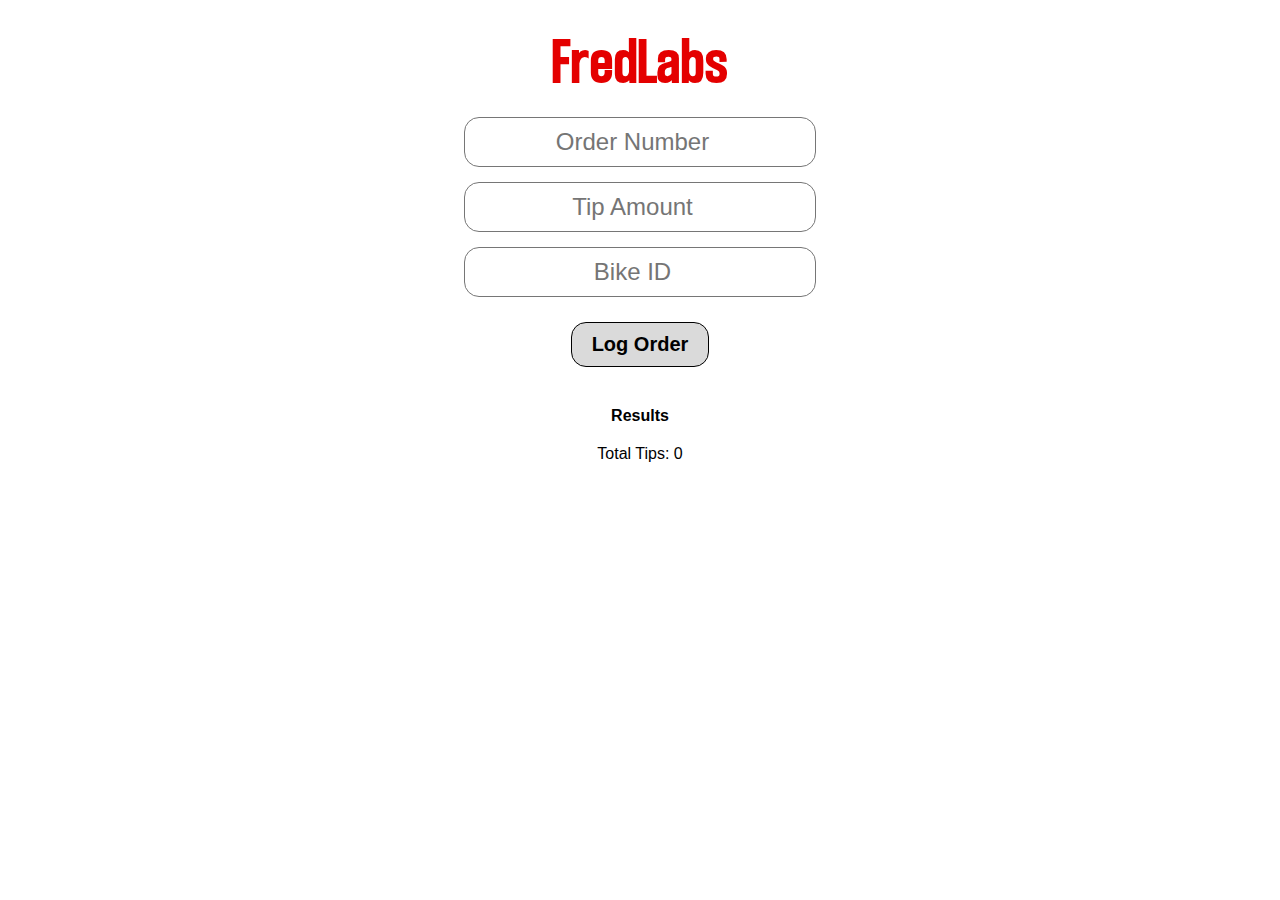
==== index.html @ 788e9612 "styling" ====
<!DOCTYPE html>
<html lang="en">
<head>
    <meta charset="UTF-8">
    <meta name="viewport" content="width=device-width, initial-scale=1.0">
    <title>Delivery Coordinator App</title>
    <link rel="stylesheet" href="index.css"> 
</head>
<body>
    <h1>FredLabs</h1>
    <form id="orderForm" class="orderForm">
        <input class="inputbox" type="number" id="orderNumber" placeholder="Order Number" required>
        <input class="inputbox" type="number" id="tipAmount" placeholder="Tip Amount" step="0.01" required>
        <input class="inputbox" type="number" id="bikeId" placeholder="Bike ID" required>
        <button class="inputbox2" type="submit">Log Order</button>
    </form>

    <div class="orders-container">

        <div id="orderList" class="transaction-table"></div>

        <div id="results" class="transaction-results">
            <h2>Results</h2>
            <p>Total Tips: <span id="totalTips">0</span></p>
        </div>

    </div>

    <script src="app.js"></script>
</body>
</html>
---- index.css ----
@font-face {
    font-family: coolvetica;
    src: url('coolvetica condensed rg.otf');
}

body {
    font-family:'Franklin Gothic Medium', 'Arial Narrow', Arial, sans-serif;
    margin: 0;
}

h1 {
    align-items: center;
    text-align: center;
    font-family: coolvetica;
    letter-spacing: 1px;
    font-size: 64px;
    margin: 20px;
    color: rgb(228, 0, 0);
}


h2 {
    align-items: center;
    text-align: center;
    margin: 0 0 20px 0;
    font-size: 16px;
    width: 100%;
    margin-left: auto;
    margin-right: auto;
}

.orderForm {
    display: flex;
    flex-direction: column;
    flex-wrap: wrap;
    align-items: center;
    align-content: center;
    width: 100vw;
    gap: 15px;
}

.inputbox {
    padding:  10px 20px;
    text-align: center;
    font-family: Arial, Helvetica, sans-serif;
    font-size: 24px;
    border-radius: 15px;
    border-style: solid;
    border-width: 1px;
}

.inputbox2 {
    padding:  10px 20px;
    text-align: center;
    font-family: Arial, Helvetica, sans-serif;
    font-size: 20px;
    border-radius: 15px;
    border-style: solid;
    border-width: 1px;
    background-color: #00000025;
    margin: 10px 0 0 0;
    font-weight: bold;
}

.orders-container {
    align-items: center;
    text-align: center;
}

.transaction-table {
    display: table;
    width: 90%;
    padding: 20px 0px;
    margin-right: auto;
    margin-left: auto;
}

.transaction-header {
    display: table-row;
    font-size: 14px;
} 

.transaction-row {
    display: table-row;
    font-size: 20px;

}

.header-item, .row-item {
    display: table-cell;
    padding: 8px;
    text-align: center;
    border-bottom: 1px solid #ddd;
}

.header-item-centered {
    text-align: center;
}

.header-item-right, .row-item-right {
    text-align: right;
}

.edit-mode {
    background-color: #ffffcc; /* Slightly yellow background */
}

.orders-container p {
    font-family: Arial, Helvetica, sans-serif;
    font-size: 16px;
}

.transaction-results {
    display: inline-block;
}

.transaction-header2 {
    display: table-row;
    font-size: 14px;
} 

.transaction-row2 {
    display: table-row;
    font-size: 20px;

}

.header-item2 {
    display: table-cell;
    padding: 8px;
    text-align: center;
    border-bottom: 1px solid #ddd;
}

.row-item2 {
    display: table-cell;
    padding: 8px 22px;
    text-align: center;
    border-bottom: 1px solid #ddd;
}

.header-item-centered2 {
    text-align: center;
}

.special-bike-row {
    background-color: #b1000066; /* Gold background for example */
    color: #000; /* Black text for contrast */
}

/* You might also want to differentiate the header item for consistency */
.header-item-special {
    background-color: #FFD700; /* Matching header background */
    color: #000; /* Matching header text color */
}
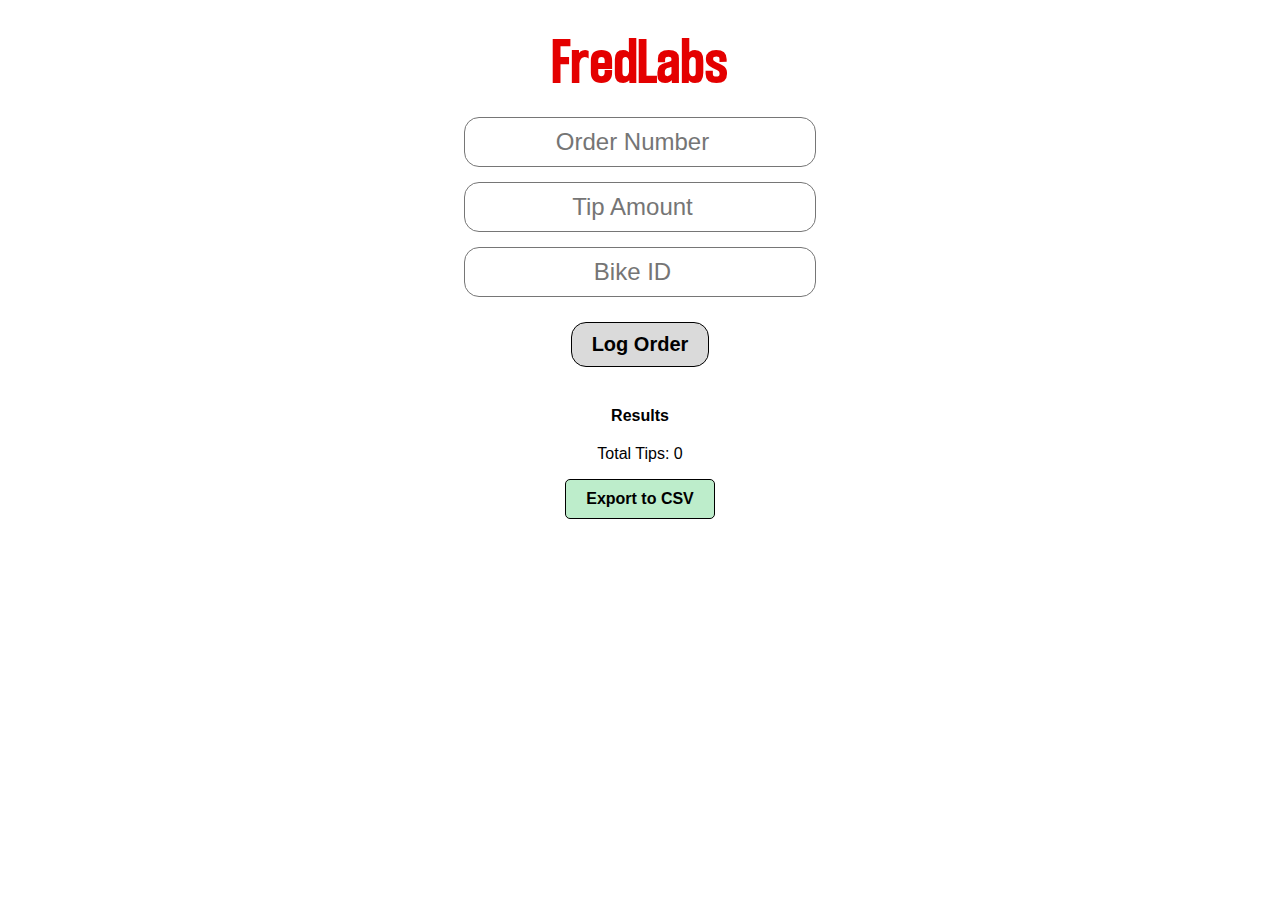
==== commit 7935de27: "more styling plus export" ====
--- a/index.html
+++ b/index.html
@@ -26,6 +26,10 @@
 
     </div>
 
+    <div class="export-container">
+        <button class="export" id="exportCsv">Export to CSV</button>
+    </div>
+
     <script src="app.js"></script>
 </body>
 </html>
--- a/index.css
+++ b/index.css
@@ -152,4 +152,27 @@
 .header-item-special {
     background-color: #FFD700; /* Matching header background */
     color: #000; /* Matching header text color */
+}
+
+.export {
+    padding:  10px 20px;
+    text-align: center;
+    font-family: Arial, Helvetica, sans-serif;
+    font-size: 16px;
+    border-radius: 5px;
+    border-style: solid;
+    border-width: 1px;
+    background-color: #00b93842;
+    bottom: 0;
+    font-weight: bold;
+}
+
+.export-container {
+    display: flex;
+    flex-direction: column;
+    flex-wrap: wrap;
+    align-items: center;
+    align-content: center;
+    width: 100vw;
+    gap: 15px;
 }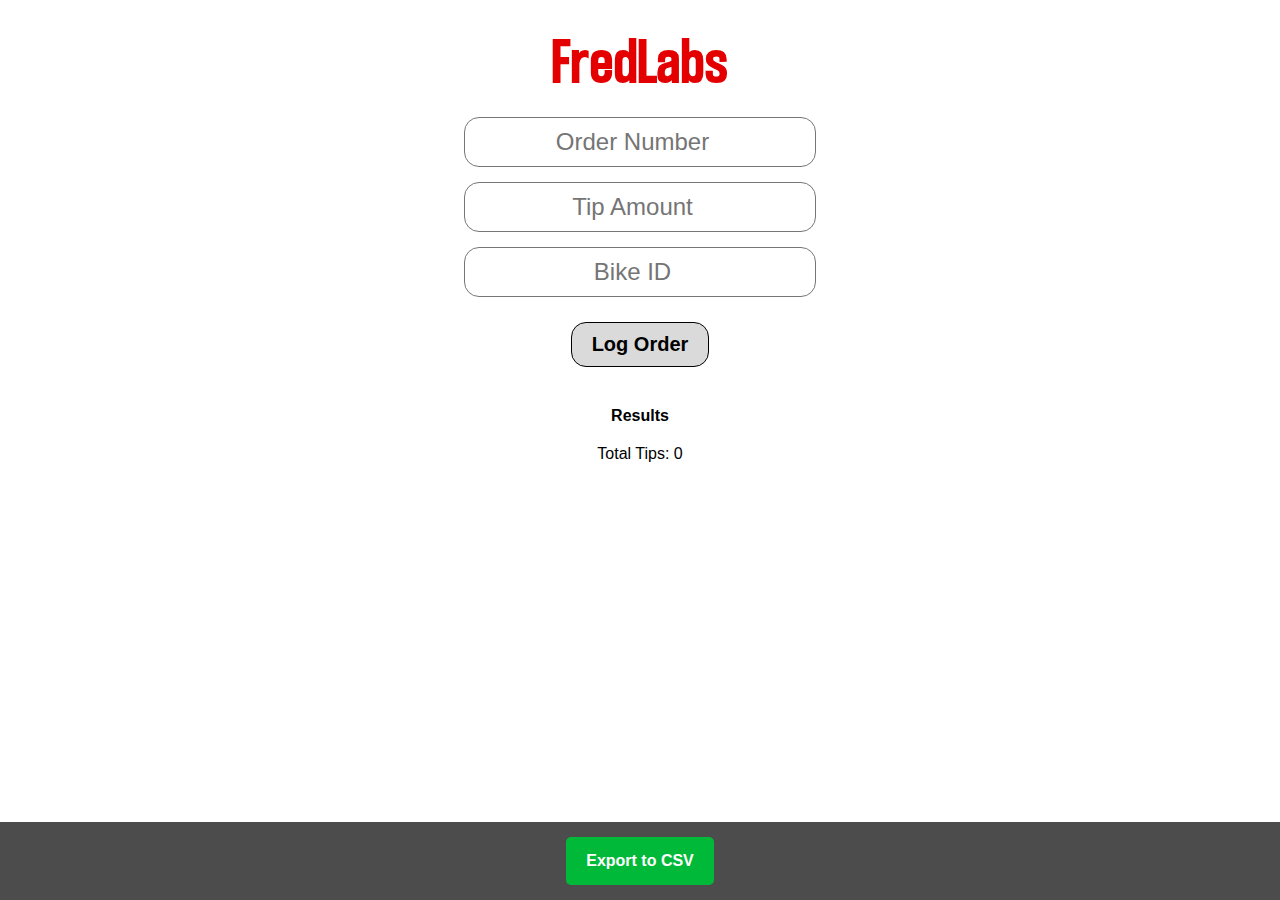
==== commit 7fa1db2f: "styling" ====
--- a/index.html
+++ b/index.html
@@ -26,8 +26,12 @@
 
     </div>
 
-    <div class="export-container">
-        <button class="export" id="exportCsv">Export to CSV</button>
+    <div class="export-bg">
+        <ul class="export-container">
+            <li>
+                <button class="export" id="exportCsv">Export to CSV</button>
+            </li>
+        </ul>
     </div>
 
     <script src="app.js"></script>
--- a/index.css
+++ b/index.css
@@ -154,25 +154,33 @@
     color: #000; /* Matching header text color */
 }
 
+.export-bg {
+    position: fixed; /* Fix position relative to the viewport */
+    left: 0;
+    right: 0;
+    bottom: 0;
+    background-color: #000000b3; /* Your preferred background color */
+    text-align: center; /* Center the content */
+    padding: 10px 0; /* Add some padding */
+}
+
+.export-container {
+    display: inline-block; /* Make the container inline for centering */
+    list-style: none;
+    margin: 0;
+    padding: 5px;
+}
+
 .export {
-    padding:  10px 20px;
+    padding: 15px 20px;
     text-align: center;
     font-family: Arial, Helvetica, sans-serif;
     font-size: 16px;
     border-radius: 5px;
     border-style: solid;
-    border-width: 1px;
-    background-color: #00b93842;
-    bottom: 0;
+    border-width: 0px;
+    background-color: #00b938; /* Adjust the background color as needed */
+    color: white; /* Text color */
     font-weight: bold;
+    cursor: pointer;
 }
-
-.export-container {
-    display: flex;
-    flex-direction: column;
-    flex-wrap: wrap;
-    align-items: center;
-    align-content: center;
-    width: 100vw;
-    gap: 15px;
-}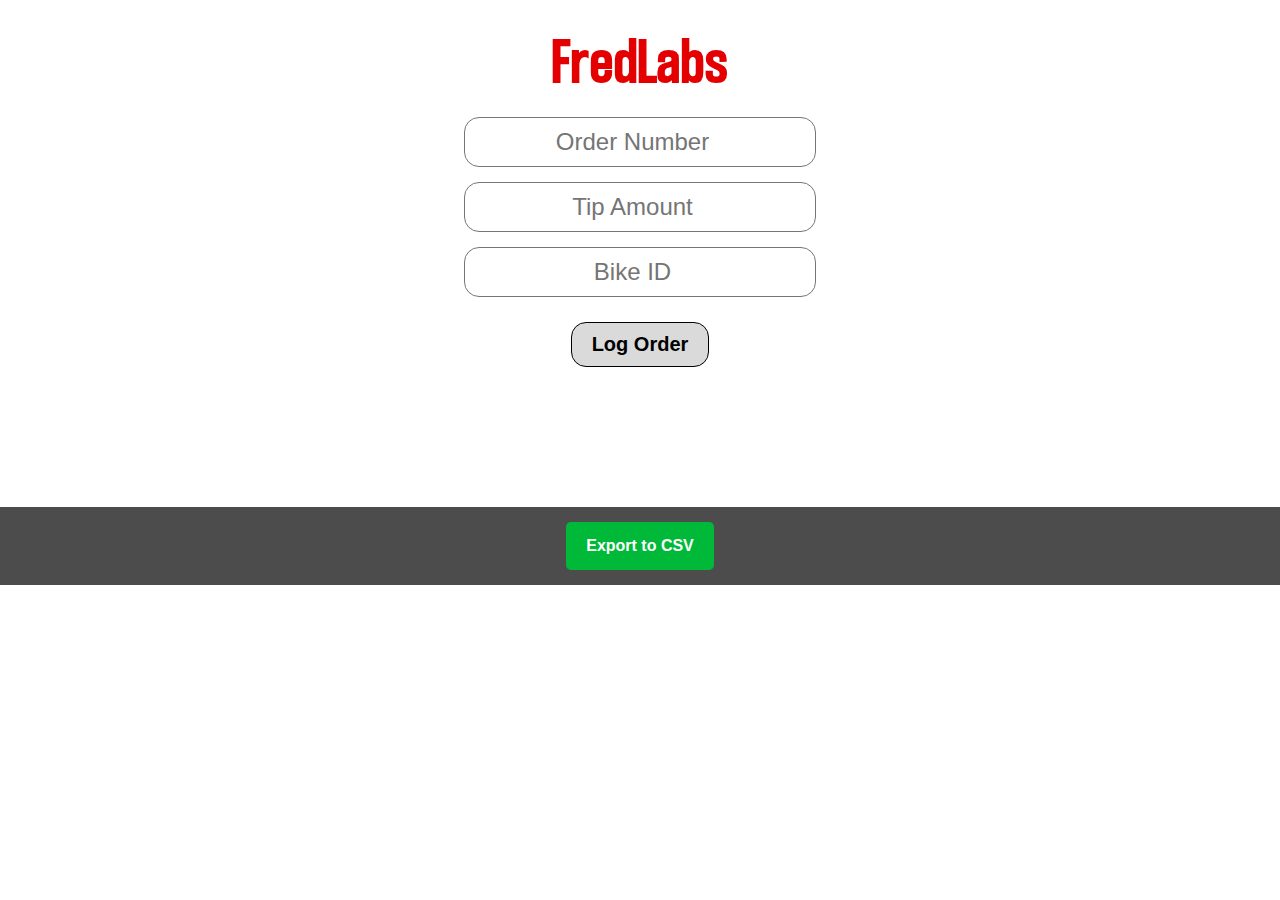
==== commit 19a4f5c3: "Update index.html" ====
--- a/index.html
+++ b/index.html
@@ -19,7 +19,7 @@
 
         <div id="orderList" class="transaction-table"></div>
 
-        <div id="results" class="transaction-results">
+        <div id="results" class="transaction-results" style="display: none;">
             <h2>Results</h2>
             <p>Total Tips: <span id="totalTips">0</span></p>
         </div>
--- a/index.css
+++ b/index.css
@@ -35,7 +35,7 @@
     flex-wrap: wrap;
     align-items: center;
     align-content: center;
-    width: 100vw;
+    width: 100%;
     gap: 15px;
 }
 
@@ -70,7 +70,7 @@
 .transaction-table {
     display: table;
     width: 90%;
-    padding: 20px 0px;
+    padding: 40px 0px;
     margin-right: auto;
     margin-left: auto;
 }
@@ -83,7 +83,12 @@
 .transaction-row {
     display: table-row;
     font-size: 20px;
+}
 
+
+.transaction-row-line {
+    display: table-row;
+    font-size: 20px;
 }
 
 .header-item, .row-item {
@@ -112,6 +117,7 @@
 
 .transaction-results {
     display: inline-block;
+    margin: 30px 0 0 0;
 }
 
 .transaction-header2 {
@@ -144,8 +150,8 @@
 }
 
 .special-bike-row {
-    background-color: #b1000066; /* Gold background for example */
-    color: #000; /* Black text for contrast */
+     /* Gold background for example */
+     color: #000; /* Black text for contrast */
 }
 
 /* You might also want to differentiate the header item for consistency */
@@ -155,13 +161,11 @@
 }
 
 .export-bg {
-    position: fixed; /* Fix position relative to the viewport */
-    left: 0;
-    right: 0;
-    bottom: 0;
-    background-color: #000000b3; /* Your preferred background color */
-    text-align: center; /* Center the content */
-    padding: 10px 0; /* Add some padding */
+     /* Fix position relative to the viewport */
+     background-color: #000000b3; /* Your preferred background color */
+     text-align: center; /* Center the content */
+     padding: 10px 0; /* Add some padding */
+     margin: 60px 0 0 0;
 }
 
 .export-container {
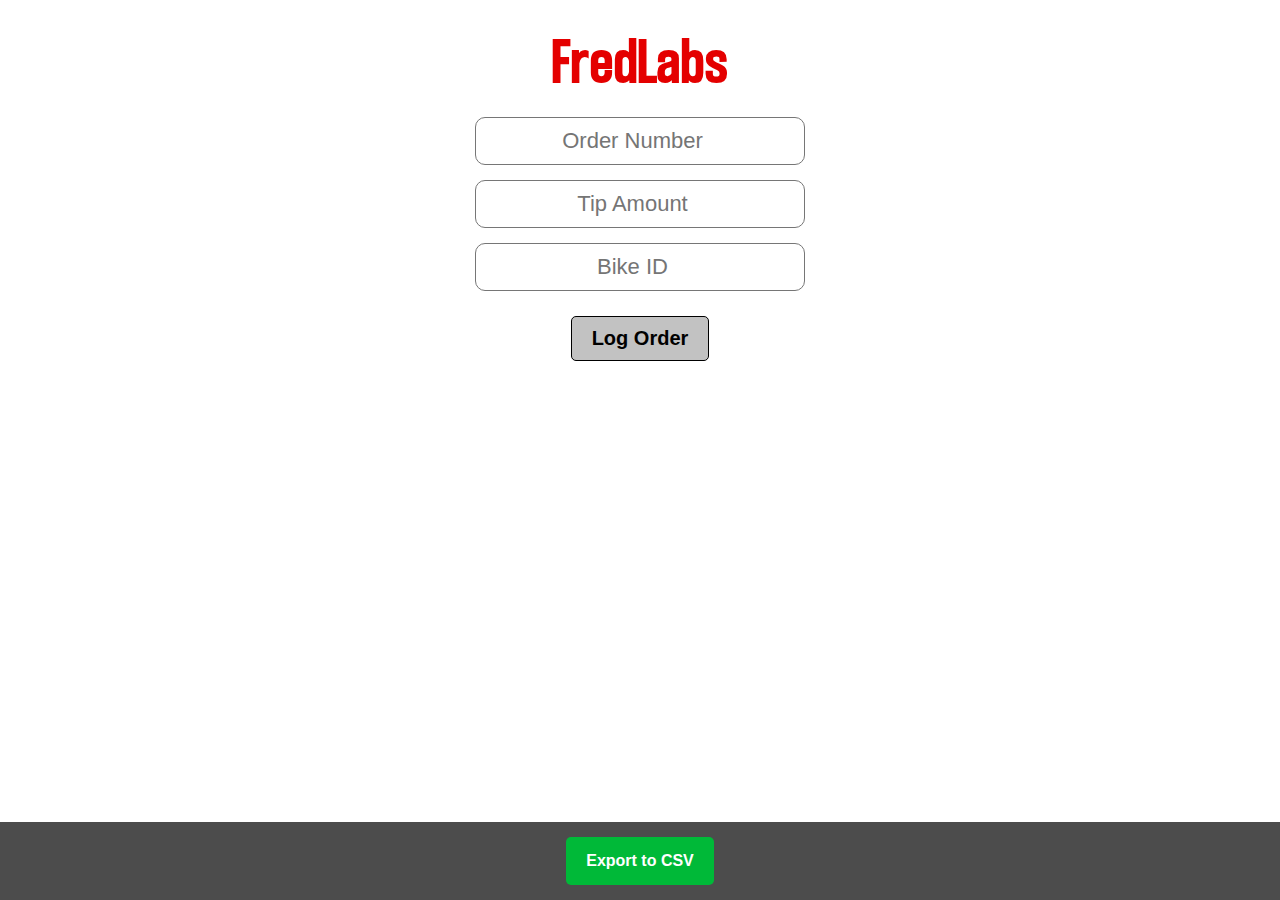
==== commit 3032bca3: "more styling" ====
--- a/index.html
+++ b/index.html
@@ -7,6 +7,7 @@
     <link rel="stylesheet" href="index.css"> 
 </head>
 <body>
+<div class="content-wrapper">
     <h1>FredLabs</h1>
     <form id="orderForm" class="orderForm">
         <input class="inputbox" type="number" id="orderNumber" placeholder="Order Number" required>
@@ -25,7 +26,7 @@
         </div>
 
     </div>
-
+</div>
     <div class="export-bg">
         <ul class="export-container">
             <li>
--- a/index.css
+++ b/index.css
@@ -4,8 +4,15 @@
 }
 
 body {
+    display: flex;
+    flex-direction: column;
+    min-height: 100vh; /* Ensure it fills at least the whole viewport height */
+    margin: 0;
     font-family:'Franklin Gothic Medium', 'Arial Narrow', Arial, sans-serif;
-    margin: 0;
+}
+
+.content-wrapper {
+    flex: 1; /* Makes the content wrapper expand to fill available space, pushing the export section to the bottom */
 }
 
 h1 {
@@ -43,8 +50,8 @@
     padding:  10px 20px;
     text-align: center;
     font-family: Arial, Helvetica, sans-serif;
-    font-size: 24px;
-    border-radius: 15px;
+    font-size: 22px;
+    border-radius: 10px;
     border-style: solid;
     border-width: 1px;
 }
@@ -54,10 +61,10 @@
     text-align: center;
     font-family: Arial, Helvetica, sans-serif;
     font-size: 20px;
-    border-radius: 15px;
+    border-radius: 5px;
     border-style: solid;
     border-width: 1px;
-    background-color: #00000025;
+    background-color: #0000003d;
     margin: 10px 0 0 0;
     font-weight: bold;
 }
@@ -70,7 +77,7 @@
 .transaction-table {
     display: table;
     width: 90%;
-    padding: 40px 0px;
+    padding: 40px 0px 30px;
     margin-right: auto;
     margin-left: auto;
 }
@@ -117,7 +124,7 @@
 
 .transaction-results {
     display: inline-block;
-    margin: 30px 0 0 0;
+    margin: 15px 0 30px;
 }
 
 .transaction-header2 {
@@ -133,7 +140,7 @@
 
 .header-item2 {
     display: table-cell;
-    padding: 8px;
+    padding: 8px 51px;
     text-align: center;
     border-bottom: 1px solid #ddd;
 }
@@ -161,18 +168,16 @@
 }
 
 .export-bg {
-     /* Fix position relative to the viewport */
-     background-color: #000000b3; /* Your preferred background color */
-     text-align: center; /* Center the content */
-     padding: 10px 0; /* Add some padding */
-     margin: 60px 0 0 0;
+    background-color: #000000b3; /* Your preferred background color */
+    text-align: center; /* Center the content */
+    padding: 0; /* Add some padding */
 }
 
 .export-container {
     display: inline-block; /* Make the container inline for centering */
     list-style: none;
-    margin: 0;
     padding: 5px;
+    margin: 10px;
 }
 
 .export {
@@ -188,3 +193,4 @@
     font-weight: bold;
     cursor: pointer;
 }
+
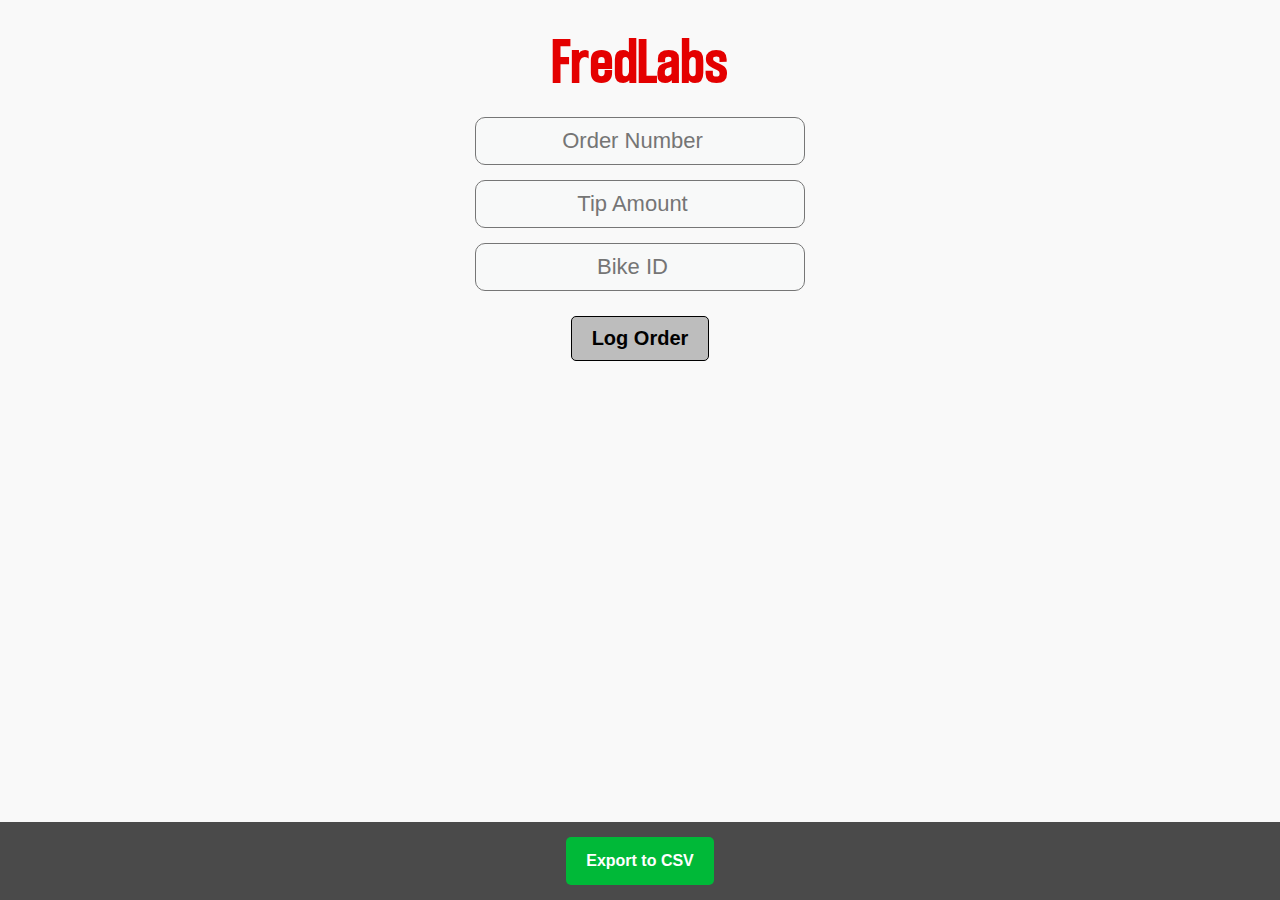
==== commit fff001a7: "done?" ====
--- a/index.html
+++ b/index.html
@@ -16,16 +16,19 @@
         <button class="inputbox2" type="submit">Log Order</button>
     </form>
 
+    <div id="errorMessage" class="error-message"></div>
+
     <div class="orders-container">
 
         <div id="orderList" class="transaction-table"></div>
-
+    </div>
+    <div class="results-container">
         <div id="results" class="transaction-results" style="display: none;">
             <h2>Results</h2>
             <p>Total Tips: <span id="totalTips">0</span></p>
         </div>
-
     </div>
+    
 </div>
     <div class="export-bg">
         <ul class="export-container">
--- a/index.css
+++ b/index.css
@@ -6,6 +6,7 @@
 body {
     display: flex;
     flex-direction: column;
+    background-color: #f9f9f9;
     min-height: 100vh; /* Ensure it fills at least the whole viewport height */
     margin: 0;
     font-family:'Franklin Gothic Medium', 'Arial Narrow', Arial, sans-serif;
@@ -54,6 +55,7 @@
     border-radius: 10px;
     border-style: solid;
     border-width: 1px;
+    background-color: #f8f9f9;
 }
 
 .inputbox2 {
@@ -69,6 +71,8 @@
     font-weight: bold;
 }
 
+
+
 .orders-container {
     align-items: center;
     text-align: center;
@@ -76,8 +80,8 @@
 
 .transaction-table {
     display: table;
-    width: 90%;
-    padding: 40px 0px 30px;
+    width: 75%;
+    padding: 40px 0 75px;
     margin-right: auto;
     margin-left: auto;
 }
@@ -122,9 +126,18 @@
     font-size: 16px;
 }
 
+.results-container {
+    /* display: inline-block; */
+    width: 100%;
+    background-color: #0000003b;
+}
+
 .transaction-results {
-    display: inline-block;
-    margin: 15px 0 30px;
+    margin: 0;
+    padding: 25px 0 40px;
+    width: 50%;
+    margin-right: auto;
+    margin-left: auto;
 }
 
 .transaction-header2 {
@@ -142,14 +155,14 @@
     display: table-cell;
     padding: 8px 51px;
     text-align: center;
-    border-bottom: 1px solid #ddd;
+    border-bottom: 1px solid #000;
 }
 
 .row-item2 {
     display: table-cell;
     padding: 8px 22px;
     text-align: center;
-    border-bottom: 1px solid #ddd;
+    border-bottom: 1px solid #000;
 }
 
 .header-item-centered2 {
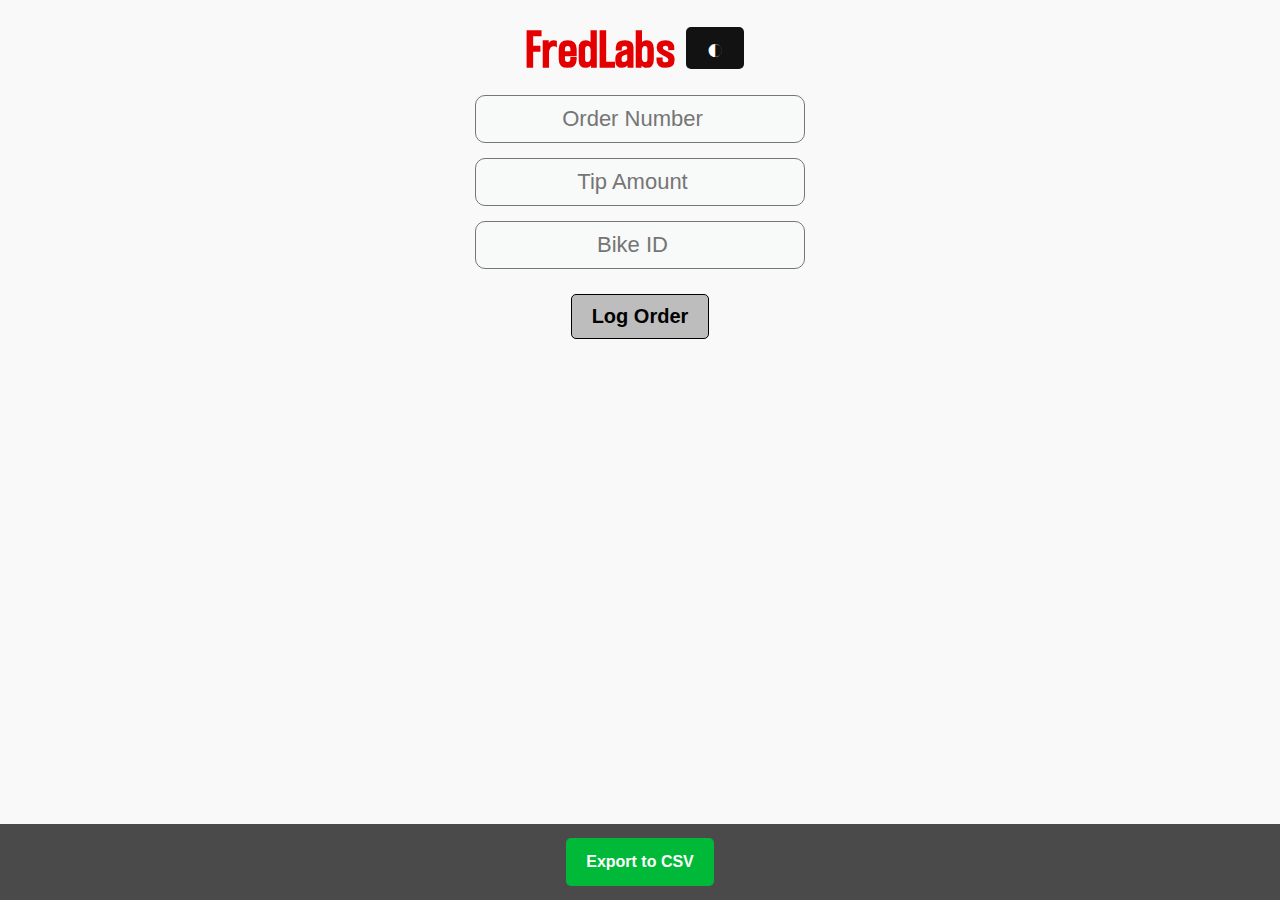
==== commit 1f5c888d: "dark mode" ====
--- a/index.html
+++ b/index.html
@@ -8,7 +8,7 @@
 </head>
 <body>
 <div class="content-wrapper">
-    <h1>FredLabs</h1>
+    <h1>FredLabs <button id="toggleDarkMode">◐</button></h1>
     <form id="orderForm" class="orderForm">
         <input class="inputbox" type="number" id="orderNumber" placeholder="Order Number" required>
         <input class="inputbox" type="number" id="tipAmount" placeholder="Tip Amount" step="0.01" required>
@@ -22,14 +22,13 @@
 
         <div id="orderList" class="transaction-table"></div>
     </div>
+</div>
     <div class="results-container">
         <div id="results" class="transaction-results" style="display: none;">
             <h2>Results</h2>
             <p>Total Tips: <span id="totalTips">0</span></p>
         </div>
     </div>
-    
-</div>
     <div class="export-bg">
         <ul class="export-container">
             <li>
--- a/index.css
+++ b/index.css
@@ -3,207 +3,486 @@
     src: url('coolvetica condensed rg.otf');
 }
 
-body {
-    display: flex;
-    flex-direction: column;
-    background-color: #f9f9f9;
-    min-height: 100vh; /* Ensure it fills at least the whole viewport height */
-    margin: 0;
-    font-family:'Franklin Gothic Medium', 'Arial Narrow', Arial, sans-serif;
-}
-
-.content-wrapper {
-    flex: 1; /* Makes the content wrapper expand to fill available space, pushing the export section to the bottom */
-}
-
-h1 {
-    align-items: center;
+.error-message {
+    color: rgb(228, 0, 0);
     text-align: center;
-    font-family: coolvetica;
-    letter-spacing: 1px;
-    font-size: 64px;
-    margin: 20px;
-    color: rgb(228, 0, 0);
-}
-
-
-h2 {
-    align-items: center;
-    text-align: center;
-    margin: 0 0 20px 0;
-    font-size: 16px;
-    width: 100%;
-    margin-left: auto;
-    margin-right: auto;
-}
-
-.orderForm {
-    display: flex;
-    flex-direction: column;
-    flex-wrap: wrap;
-    align-items: center;
-    align-content: center;
-    width: 100%;
-    gap: 15px;
-}
-
-.inputbox {
-    padding:  10px 20px;
-    text-align: center;
-    font-family: Arial, Helvetica, sans-serif;
-    font-size: 22px;
-    border-radius: 10px;
-    border-style: solid;
-    border-width: 1px;
-    background-color: #f8f9f9;
-}
-
-.inputbox2 {
-    padding:  10px 20px;
-    text-align: center;
-    font-family: Arial, Helvetica, sans-serif;
-    font-size: 20px;
-    border-radius: 5px;
-    border-style: solid;
-    border-width: 1px;
-    background-color: #0000003d;
-    margin: 10px 0 0 0;
-    font-weight: bold;
-}
-
-
-
-.orders-container {
-    align-items: center;
-    text-align: center;
-}
-
-.transaction-table {
-    display: table;
-    width: 75%;
-    padding: 40px 0 75px;
-    margin-right: auto;
-    margin-left: auto;
-}
-
-.transaction-header {
-    display: table-row;
-    font-size: 14px;
-} 
-
-.transaction-row {
-    display: table-row;
-    font-size: 20px;
-}
-
-
-.transaction-row-line {
-    display: table-row;
-    font-size: 20px;
-}
-
-.header-item, .row-item {
-    display: table-cell;
-    padding: 8px;
-    text-align: center;
-    border-bottom: 1px solid #ddd;
-}
-
-.header-item-centered {
-    text-align: center;
-}
-
-.header-item-right, .row-item-right {
-    text-align: right;
-}
-
-.edit-mode {
-    background-color: #ffffcc; /* Slightly yellow background */
-}
-
-.orders-container p {
-    font-family: Arial, Helvetica, sans-serif;
-    font-size: 16px;
-}
-
-.results-container {
-    /* display: inline-block; */
-    width: 100%;
-    background-color: #0000003b;
-}
-
-.transaction-results {
-    margin: 0;
-    padding: 25px 0 40px;
-    width: 50%;
-    margin-right: auto;
-    margin-left: auto;
-}
-
-.transaction-header2 {
-    display: table-row;
-    font-size: 14px;
-} 
-
-.transaction-row2 {
-    display: table-row;
-    font-size: 20px;
-
-}
-
-.header-item2 {
-    display: table-cell;
-    padding: 8px 51px;
-    text-align: center;
-    border-bottom: 1px solid #000;
-}
-
-.row-item2 {
-    display: table-cell;
-    padding: 8px 22px;
-    text-align: center;
-    border-bottom: 1px solid #000;
-}
-
-.header-item-centered2 {
-    text-align: center;
-}
-
-.special-bike-row {
-     /* Gold background for example */
-     color: #000; /* Black text for contrast */
-}
-
-/* You might also want to differentiate the header item for consistency */
-.header-item-special {
-    background-color: #FFD700; /* Matching header background */
-    color: #000; /* Matching header text color */
-}
-
-.export-bg {
-    background-color: #000000b3; /* Your preferred background color */
-    text-align: center; /* Center the content */
-    padding: 0; /* Add some padding */
-}
-
-.export-container {
-    display: inline-block; /* Make the container inline for centering */
-    list-style: none;
-    padding: 5px;
-    margin: 10px;
-}
-
-.export {
-    padding: 15px 20px;
-    text-align: center;
-    font-family: Arial, Helvetica, sans-serif;
-    font-size: 16px;
-    border-radius: 5px;
-    border-style: solid;
-    border-width: 0px;
-    background-color: #00b938; /* Adjust the background color as needed */
-    color: white; /* Text color */
-    font-weight: bold;
-    cursor: pointer;
-}
-
+    margin: 20px 0;
+}
+
+::-webkit-scrollbar {
+    display: none;
+}
+
+
+.dark-mode {
+    background-color: #474747; /* Dark background */
+    color: #e0e0e0; /* Light text */
+}
+
+.dark-mode .inputbox,
+.dark-mode .inputbox2 {
+    background-color: #121212; /* Darker elements */
+    color: #e0e0e0; /* Light text */
+    border-color: #444; /* Darker borders */
+}
+
+.dark-mode .transaction-table {
+    background-color: #12121200; /* Darker elements */
+    color: #e0e0e0; /* Light text */
+    border-color: #444; /* Darker borders */
+}
+
+.dark-mode .transaction-results {
+    background-color: #12121200; /* Darker elements */
+    color: #e0e0e0; /* Light text */
+    border-color: #444; /* Darker borders */
+}
+
+.dark-mode .header-item,
+.dark-mode .row-item,
+.dark-mode .header-item2,
+.dark-mode .row-item2 {
+    border-bottom-color: #555; /* Adjust for visibility in dark mode */
+}
+
+
+@media only screen and (min-width: 1300px) {
+
+    #toggleDarkMode {
+        padding: 5px 20px 3px;
+        border-radius: 5px;
+        border-style: hidden;
+        background-color: #121212;
+        color: white;
+        font-size: 37px;
+        margin: 0px 10px;
+    }
+    body {
+        display: flex;
+        flex-direction: column;
+        background-color: #f9f9f9;
+        min-height: 100vh; /* Ensure it fills at least the whole viewport height */
+        margin: 0;
+        font-family:'Franklin Gothic Medium', 'Arial Narrow', Arial, sans-serif;
+    }
+
+    .content-wrapper {
+        flex: 1; /* Makes the content wrapper expand to fill available space, pushing the export section to the bottom */
+    }
+
+    h1 {
+        align-items: center;
+        text-align: center;
+        font-family: coolvetica;
+        letter-spacing: 1px;
+        font-size: 64px;
+        margin: 20px;
+        color: rgb(228, 0, 0);
+        display: flex;
+        flex-direction: row;
+        flex-wrap: wrap;
+        align-content: center;
+        justify-content: center;
+    }
+
+
+    h2 {
+        align-items: center;
+        text-align: center;
+        margin: 0 0 20px 0;
+        font-size: 16px;
+        width: 100%;
+        margin-left: auto;
+        margin-right: auto;
+    }
+
+    .orderForm {
+        display: flex;
+        flex-direction: column;
+        flex-wrap: wrap;
+        align-items: center;
+        align-content: center;
+        width: 100%;
+        gap: 15px;
+    }
+
+    .inputbox {
+        padding:  10px 20px;
+        text-align: center;
+        font-family: Arial, Helvetica, sans-serif;
+        font-size: 22px;
+        border-radius: 10px;
+        border-style: solid;
+        border-width: 1px;
+        background-color: #f8f9f9;
+    }
+
+    .inputbox2 {
+        padding:  10px 20px;
+        text-align: center;
+        font-family: Arial, Helvetica, sans-serif;
+        font-size: 20px;
+        border-radius: 5px;
+        border-style: solid;
+        border-width: 1px;
+        background-color: #0000003d;
+        margin: 10px 0 0 0;
+        font-weight: bold;
+    }
+
+
+
+    .orders-container {
+        align-items: center;
+        text-align: center;
+    }
+
+    .transaction-table {
+        display: table;
+        width: 50%;
+        padding: 40px 0 91px;
+        margin-right: auto;
+        margin-left: auto;
+    }
+
+    .transaction-header {
+        display: table-row;
+        font-size: 14px;
+    } 
+
+    .transaction-row {
+        display: table-row;
+        font-size: 20px;
+    }
+
+
+    .transaction-row-line {
+        display: table-row;
+        font-size: 20px;
+    }
+
+    .header-item, .row-item {
+        display: table-cell;
+        padding: 8px;
+        text-align: center;
+        border-bottom: 1px solid #ddd;
+    }
+
+    .header-item-centered {
+        text-align: center;
+    }
+
+    .header-item-right, .row-item-right {
+        text-align: right;
+    }
+
+    .edit-mode {
+        background-color: #ffffcc; /* Slightly yellow background */
+    }
+
+    .orders-container p {
+        font-family: Arial, Helvetica, sans-serif;
+        font-size: 16px;
+    }
+
+    .results-container {
+        width: 100%;
+        background-color: #0000003b;
+    }
+
+    .transaction-results {
+        margin: 0;
+        padding: 25px 0 40px;
+        width: 50%;
+        margin-right: auto;
+        margin-left: auto;
+    }
+
+    .transaction-header2 {
+        display: table-row;
+        font-size: 14px;
+    } 
+
+    .transaction-row2 {
+        display: table-row;
+        font-size: 20px;
+
+    }
+
+    .header-item2 {
+        display: table-cell;
+        padding: 8px 51px;
+        text-align: center;
+        border-bottom: 1px solid #000;
+    }
+
+    .row-item2 {
+        display: table-cell;
+        padding: 8px 22px;
+        text-align: center;
+        border-bottom: 1px solid #000;
+    }
+
+    .header-item-centered2 {
+        text-align: center;
+    }
+
+    .special-bike-row {
+        /* Gold background for example */
+        color: #000; /* Black text for contrast */
+    }
+
+    /* You might also want to differentiate the header item for consistency */
+    .header-item-special {
+        background-color: #FFD700; /* Matching header background */
+        color: #000; /* Matching header text color */
+    }
+
+    .export-bg {
+        background-color: #000000b3; /* Your preferred background color */
+        text-align: center; /* Center the content */
+        padding: 0; /* Add some padding */
+    }
+
+    .export-container {
+        display: inline-block; /* Make the container inline for centering */
+        list-style: none;
+        padding: 5px;
+        margin: 10px;
+    }
+
+    .export {
+        padding: 15px 20px;
+        text-align: center;
+        font-family: Arial, Helvetica, sans-serif;
+        font-size: 16px;
+        border-radius: 5px;
+        border-style: solid;
+        border-width: 0px;
+        background-color: #00b938; /* Adjust the background color as needed */
+        color: white; /* Text color */
+        font-weight: bold;
+        cursor: pointer;
+    }
+}
+
+
+
+@media only screen and (max-width: 1299px) {
+
+    #toggleDarkMode {
+        padding: 5px 20px 3px;
+        border-radius: 5px;
+        border-style: hidden;
+        background-color: #121212;
+        color: white;
+        font-size: 30px;
+        margin: 0px 10px;
+    }
+    body {
+        display: flex;
+        flex-direction: column;
+        background-color: #f9f9f9;
+        min-height: 100vh; /* Ensure it fills at least the whole viewport height */
+        margin: 0;
+        font-family:'Franklin Gothic Medium', 'Arial Narrow', Arial, sans-serif;
+    }
+
+    .content-wrapper {
+        flex: 1; /* Makes the content wrapper expand to fill available space, pushing the export section to the bottom */
+    }
+
+    h1 {
+        align-items: center;
+        text-align: center;
+        font-family: coolvetica;
+        letter-spacing: 1px;
+        font-size: 54px;
+        margin: 15px;
+        color: rgb(228, 0, 0);
+        display: flex;
+        flex-direction: row;
+        flex-wrap: wrap;
+        align-content: center;
+        justify-content: center;
+    }
+
+
+    h2 {
+        align-items: center;
+        text-align: center;
+        margin: 0 0 20px 0;
+        font-size: 16px;
+        width: 100%;
+        margin-left: auto;
+        margin-right: auto;
+    }
+
+    .orderForm {
+        display: flex;
+        flex-direction: column;
+        flex-wrap: wrap;
+        align-items: center;
+        align-content: center;
+        width: 100%;
+        gap: 15px;
+    }
+
+    .inputbox {
+        padding:  10px 20px;
+        text-align: center;
+        font-family: Arial, Helvetica, sans-serif;
+        font-size: 22px;
+        border-radius: 10px;
+        border-style: solid;
+        border-width: 1px;
+        background-color: #f8f9f9;
+    }
+
+    .inputbox2 {
+        padding:  10px 20px;
+        text-align: center;
+        font-family: Arial, Helvetica, sans-serif;
+        font-size: 20px;
+        border-radius: 5px;
+        border-style: solid;
+        border-width: 1px;
+        background-color: #0000003d;
+        margin: 10px 0 0 0;
+        font-weight: bold;
+    }
+
+
+
+    .orders-container {
+        text-align: center;
+    }
+
+    .transaction-table {
+        display: table;
+        width: 85%;
+        padding: 40px 0;
+        margin-right: auto;
+        margin-left: auto;
+    }
+
+    .transaction-header {
+        display: table-row;
+        font-size: 14px;
+    } 
+
+    .transaction-row {
+        display: table-row;
+        font-size: 16px;
+    }
+
+
+    .transaction-row-line {
+        display: table-row;
+        font-size: 16px;
+    }
+
+    .header-item, .row-item {
+        display: table-cell;
+        padding: 12px;
+        text-align: center;
+        border-bottom: 1px solid #ddd;
+    }
+
+    .header-item-centered {
+        text-align: center;
+    }
+
+    .header-item-right, .row-item-right {
+        text-align: right;
+    }
+
+    .edit-mode {
+        background-color: #ffffcc; /* Slightly yellow background */
+    }
+
+    .orders-container p {
+        font-family: Arial, Helvetica, sans-serif;
+        font-size: 16px;
+    }
+
+    .results-container {
+        width: 100%;
+        background-color: #0000003b;
+        bottom: 0;
+        position: relative;
+    }
+
+    .transaction-results {
+        padding: 25px 0 40px;
+        width: 75%;
+        margin-right: auto;
+        margin-left: auto;
+    }
+
+    .transaction-header2 {
+        display: table-row;
+        font-size: 12px;
+    } 
+
+    .transaction-row2 {
+        display: table-row;
+        font-size: 18px;
+    }
+
+    .header-item2 {
+        display: table-cell;
+        padding: 8px 10px;
+        text-align: center;
+        border-bottom: 1px solid #000;
+    }
+
+    .row-item2 {
+        display: table-cell;
+        padding: 8px 5px;
+        text-align: center;
+        border-bottom: 1px solid #000;
+    }
+
+    .header-item-centered2 {
+        text-align: center;
+    }
+
+    .special-bike-row {
+        /* Gold background for example */
+        color: #000; /* Black text for contrast */
+    }
+
+    /* You might also want to differentiate the header item for consistency */
+    .header-item-special {
+        background-color: #FFD700; /* Matching header background */
+        color: #000; /* Matching header text color */
+    }
+
+    .export-bg {
+        background-color: #000000b3; /* Your preferred background color */
+        text-align: center; /* Center the content */
+        padding: 0; /* Add some padding */
+    }
+
+    .export-container {
+        display: inline-block; /* Make the container inline for centering */
+        list-style: none;
+        padding: 5px;
+        margin: 9px;
+    }
+
+    .export {
+        padding: 15px 20px;
+        text-align: center;
+        font-family: Arial, Helvetica, sans-serif;
+        font-size: 16px;
+        border-radius: 5px;
+        border-style: solid;
+        border-width: 0px;
+        background-color: #00b938; /* Adjust the background color as needed */
+        color: white; /* Text color */
+        font-weight: bold;
+        cursor: pointer;
+    }
+}
